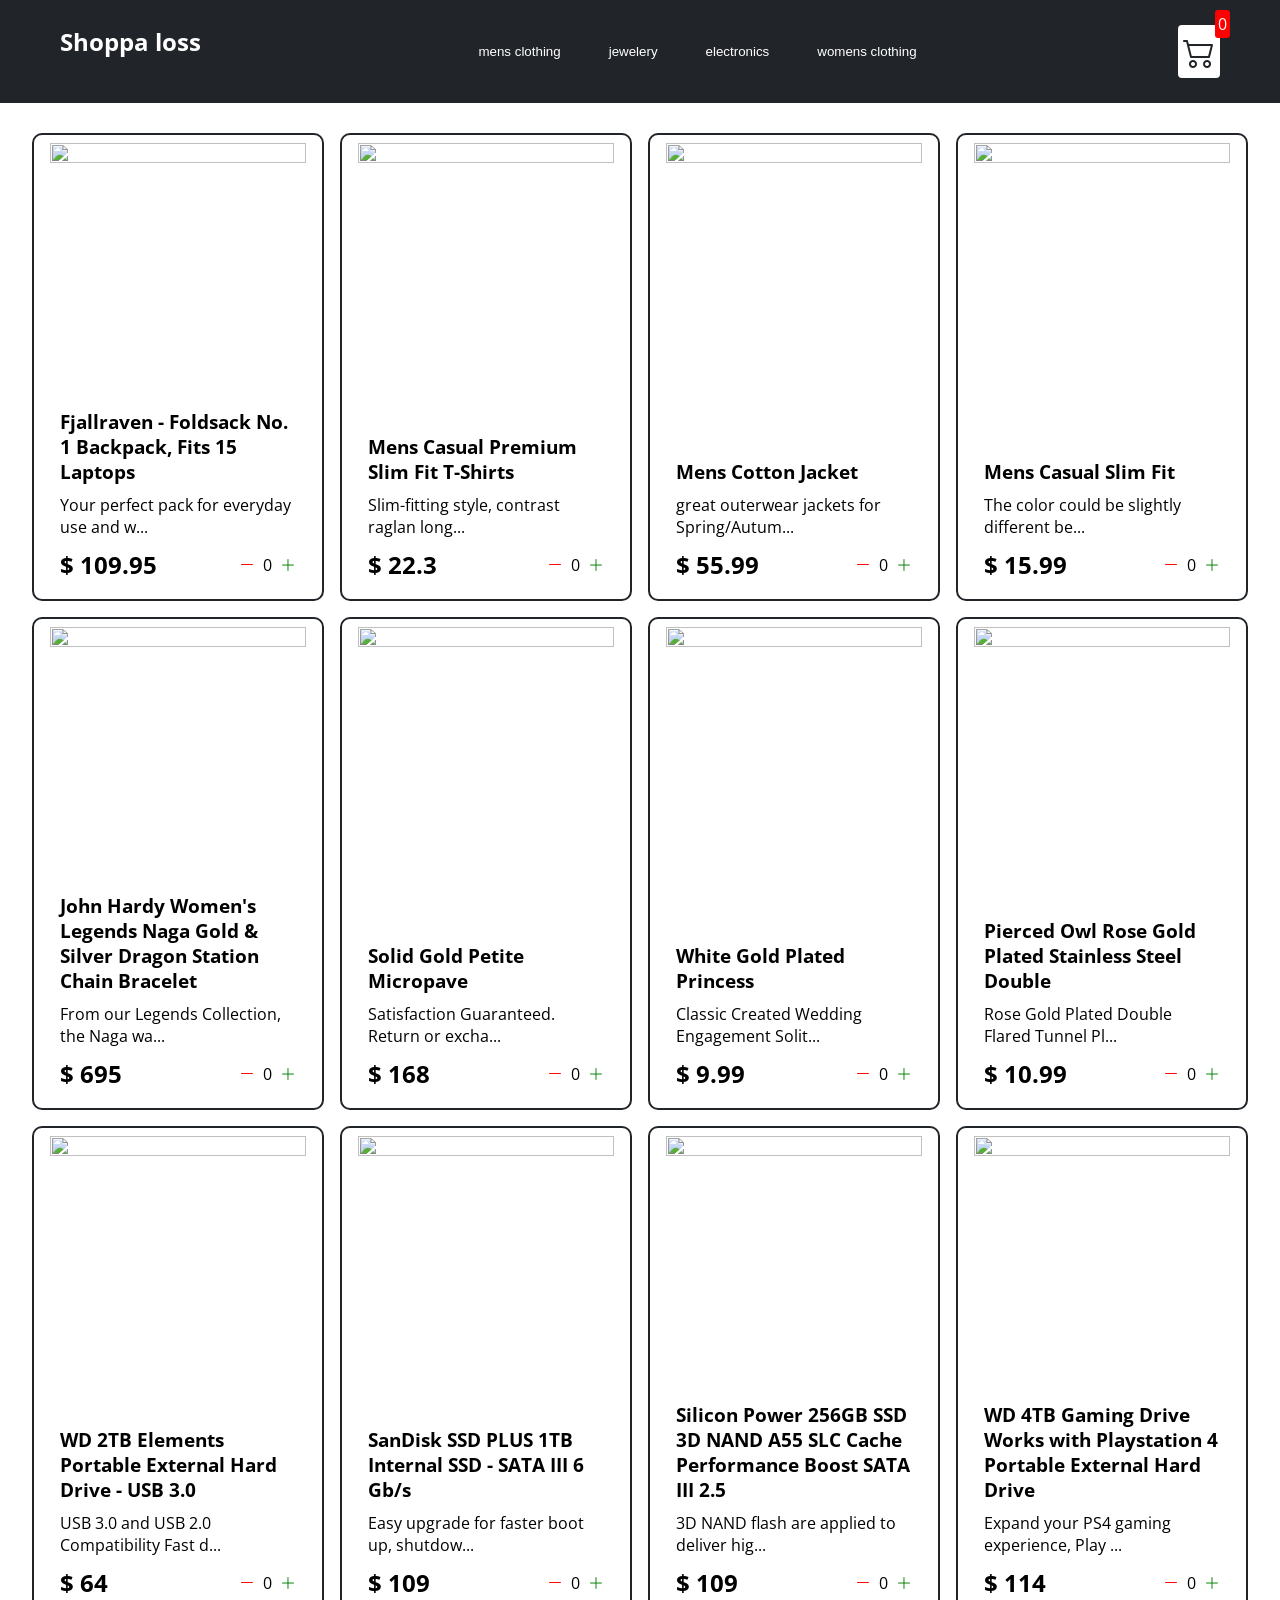
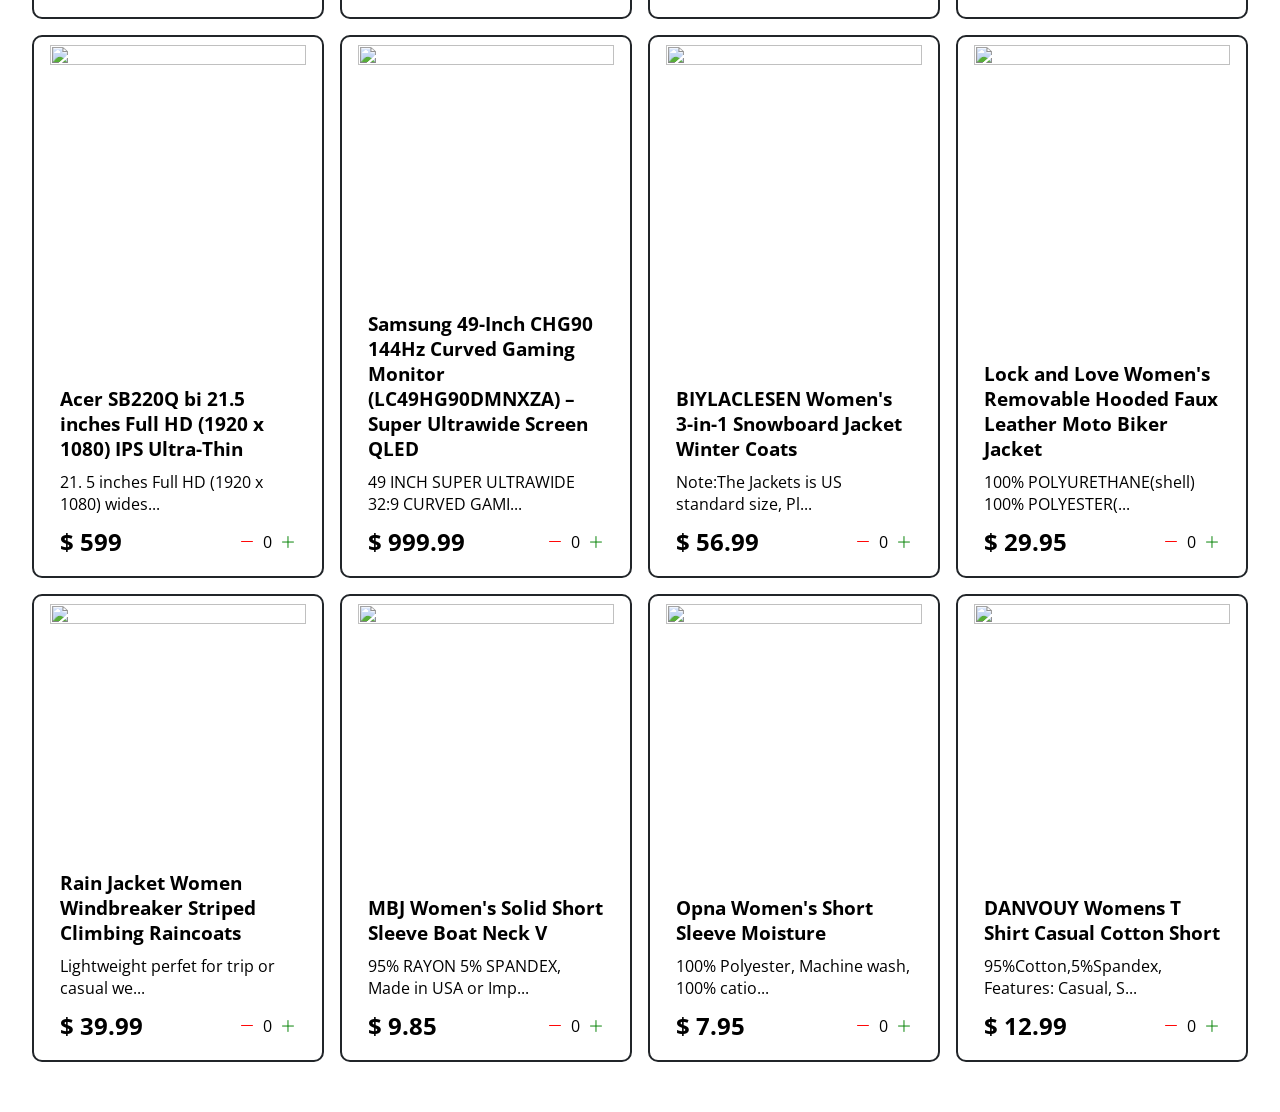
==== index.html @ 0bf96f52 "new files" ====
<!DOCTYPE html>
<html lang="en">
<head>
    <meta charset="UTF-8">
    <meta http-equiv="X-UA-Compatible" content="IE=edge">
    <meta name="viewport" content="width=device-width, initial-scale=1.0">
    <link rel="stylesheet" href="css/style.css">
    <link rel="stylesheet" href="https://cdn.jsdelivr.net/npm/bootstrap-icons@1.8.1/font/bootstrap-icons.css">

    <title>Shoppa loss</title>
    <!-- Google tag (gtag.js) -->
<script async src="https://www.googletagmanager.com/gtag/js?id=G-VNNB9YCB8E"></script>
<script>
  window.dataLayer = window.dataLayer || [];
  function gtag(){dataLayer.push(arguments);}
  gtag('js', new Date());

  gtag('config', 'G-VNNB9YCB8E');
</script>
</head>
<body>
    <div class="navbar">
        <a href="index.html">
          <h2>Shoppa loss</h2>
        </a>

        <ul class="categories" id="categories">
            <!-- Generera knappar för varje kategori. Ha även med en knapp för "All categories" -->
        </ul>
    
        <a href="cart.html">
          <div class="cart">
            <i class="bi bi-cart2"></i>
            <!-- Uppdatera aktuellt antal produkter i kundvagnen här -->
            <div id="cartAmount" class="cartAmount">0</div>
          </div>
        </a>
    
      </div>
    
      <div class="shop" id="shop">
        <!-- Generera dynamisk html för alla produkter här -->
      </div>
    <script src="./js/data.js"></script>
    <script src="./js/main.js"></script>
</body>
</html>
---- css/style.css ----
@import url('https://fonts.googleapis.com/css2?family=Open+Sans&display=swap');

/**
* Default styles
**/

* {
    margin: 0;
    padding: 0;
    box-sizing: border-box;
  }
  
  body {
    font-family: 'Open Sans', sans-serif;

  }
  
  i {
    cursor: pointer;
  }
  
  a {
    text-decoration: none;
    color: white;
  }
  
  /**
  * Navbar
  **/
  
  .navbar {
    display: flex;
    flex-direction: row;
    justify-content: space-between;
    background-color: #212529;
    color: white;
    padding: 25px 60px;
    margin-bottom: 30px;
  }
  
  .cart {
    position: relative;
    background-color: #fff;
    color: #212529;
    font-size: 2rem;
    padding: 5px;
    border-radius: 4px;
  }
  
  .cartAmount {
    position: absolute;
    top: -15px;
    right: -10px;
    font-size: 1rem;
    background-color: red;
    color: white;
    padding: 3px;
    border-radius: 3px;
  }
  
  /**
  * Shoppen - index.html
  **/
  
  .shop {
    display: grid;
    grid-template-columns: repeat(4, minmax(10rem, 1fr));
    gap: 1rem;
    justify-content: center;
    margin-bottom: 50px;
    padding: 0 2rem;
  }
  
  @media (max-width: 900px) {
    .shop {
      grid-template-columns: repeat(2, 223px);
    }
  }
  
  @media (max-width: 500px) {
    .shop {
      grid-template-columns: repeat(1, 223px);
    }
  }
  
  .item {
    border: 2px solid #212529;
    display: flex;
    flex-direction: column;
    border-radius: 10px;
    padding: 0.5rem 1rem;
  }
  .item img {
    width: 100%;
    aspect-ratio: 1 / 1;

  }
  
  .details {
    margin-top: auto;
    display: flex;
    flex-direction: column;
    padding: 10px;
    gap: 10px;
  }
  
  .price-quantity {
    display: flex;
    flex-direction: row;
    justify-content: space-between;
    align-items: center;
  }
  
  .buttons {
    display: flex;
    flex-direction: row;
    gap: 8px;
    font-size: 1rem;
  }
  
  .bi-dash-lg {
    color: red;
  }
  
  .bi-plus-lg {
    color: green;
  }

  .categories {
    display: flex;
  }

  .btnCategory {
   margin-left: 1rem;
   padding: 0 1rem;
   background-color: #212529;
   outline: 0;
   border: 0;
   color: #fff;
  }

  .hide {
    display: none;
  }
  
  /**
  * Shopinng cart - cart.html
  **/
  
  .shopping-cart {
    display: grid;
    grid-template-columns: repeat(1, 30rem);
    justify-content: center;
    gap: 15px;
  }
  
  .cart-item {
    border: 2px solid #212529;
    border-radius: 10px;
    display: flex;
    justify-content: space-between;
    padding: 1rem;
  }
  
  .title-price-x {
    width: 100%;
    display: flex;
    align-items: center;
    justify-content: space-between;
    
  }
  .bi-x-lg {
    color: red;
    font-weight: bold;
    margin-bottom: auto;
  }
  
  .title-price {
    width: 70%;
    display: flex;
    align-items: center;
    gap: 10px;
    font-weight: 800;
  }
  
  .cart-item-price {
    background-color: #212529;
    font-weight: 700;
    color: white;
    border-radius: 4px;
    padding: 3px 6px;
  }
  
  .bi-plus-lg {
    color: green;
  }

  .removeAll {
    display: block;
    background-color: #212529;
    color: white;
    border: none;
    padding: 6px;
    border-radius: 3px;
    cursor: pointer;
    margin-top: 10px;
    background-color: red;
    margin: 0 auto;
    margin-bottom: 1rem;
  }

  .label {
    text-align: center;
  }
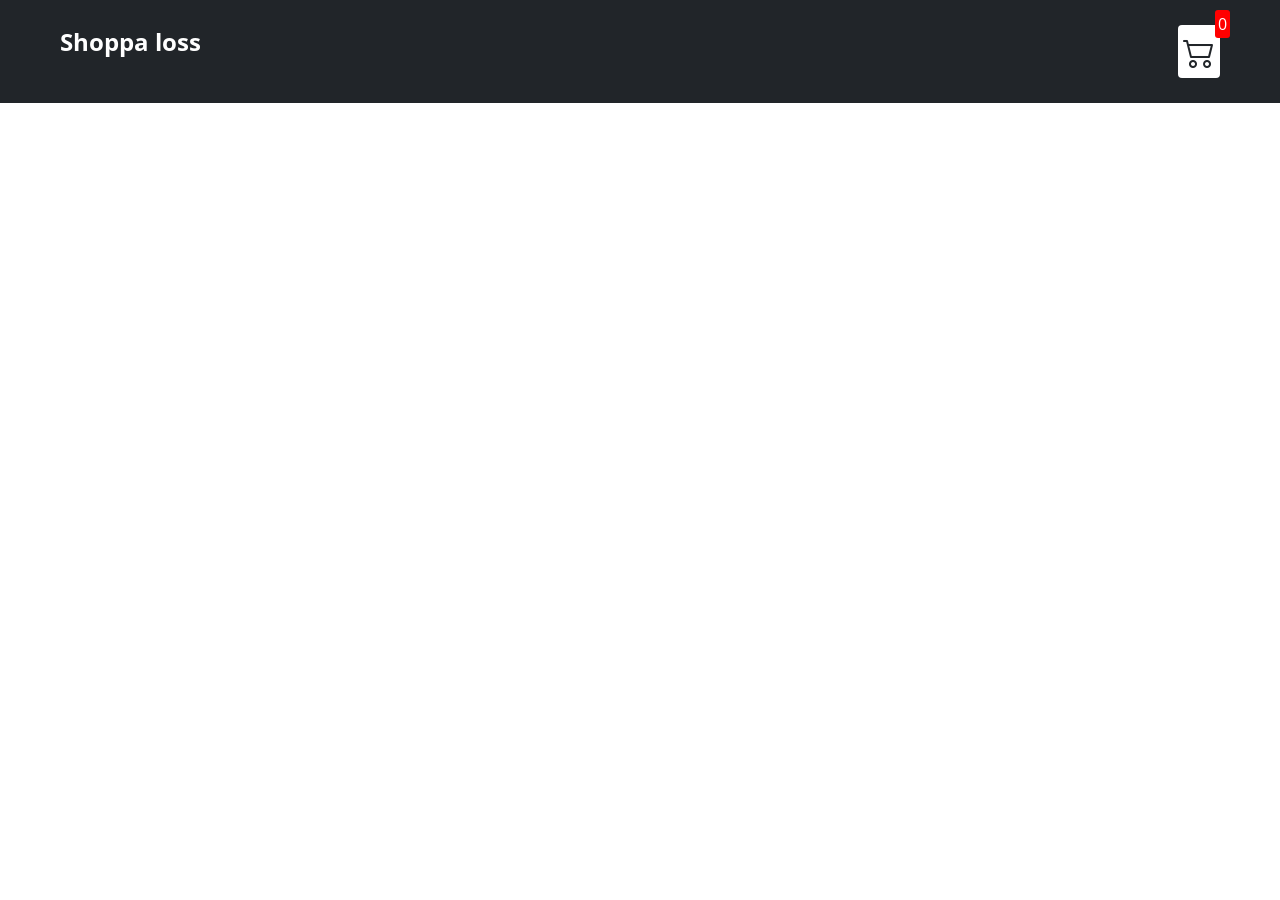
==== commit 40651e70: "added gtag" ====
--- a/index.html
+++ b/index.html
@@ -1,47 +1,48 @@
 <!DOCTYPE html>
 <html lang="en">
+
 <head>
-    <meta charset="UTF-8">
-    <meta http-equiv="X-UA-Compatible" content="IE=edge">
-    <meta name="viewport" content="width=device-width, initial-scale=1.0">
-    <link rel="stylesheet" href="css/style.css">
-    <link rel="stylesheet" href="https://cdn.jsdelivr.net/npm/bootstrap-icons@1.8.1/font/bootstrap-icons.css">
+  <meta charset="UTF-8">
+  <meta http-equiv="X-UA-Compatible" content="IE=edge">
+  <meta name="viewport" content="width=device-width, initial-scale=1.0">
+  <link rel="stylesheet" href="css/style.css">
+  <link rel="stylesheet" href="https://cdn.jsdelivr.net/npm/bootstrap-icons@1.8.1/font/bootstrap-icons.css">
 
-    <title>Shoppa loss</title>
-    <!-- Google tag (gtag.js) -->
-<script async src="https://www.googletagmanager.com/gtag/js?id=G-VNNB9YCB8E"></script>
-<script>
-  window.dataLayer = window.dataLayer || [];
-  function gtag(){dataLayer.push(arguments);}
-  gtag('js', new Date());
+  <title>Shoppa loss</title>
+  <!-- Google tag (gtag.js) -->
+  <script async src="https://www.googletagmanager.com/gtag/js?id=G-X1HRBHZWCG"></script>
+  <script>
+    window.dataLayer = window.dataLayer || [];
+    function gtag() { dataLayer.push(arguments); }
+    gtag('js', new Date());
 
-  gtag('config', 'G-VNNB9YCB8E');
-</script>
-</head>
+    gtag('config', 'G-X1HRBHZWCG');
+  </script>
+
 <body>
-    <div class="navbar">
-        <a href="index.html">
-          <h2>Shoppa loss</h2>
-        </a>
+  <div class="navbar">
+    <a href="index.html">
+      <h2>Shoppa loss</h2>
+    </a>
 
-        <ul class="categories" id="categories">
-            <!-- Generera knappar för varje kategori. Ha även med en knapp för "All categories" -->
-        </ul>
-    
-        <a href="cart.html">
-          <div class="cart">
-            <i class="bi bi-cart2"></i>
-            <!-- Uppdatera aktuellt antal produkter i kundvagnen här -->
-            <div id="cartAmount" class="cartAmount">0</div>
-          </div>
-        </a>
-    
+    <ul class="categories" id="categories">
+      <!-- Generera knappar för varje kategori. Ha även med en knapp för "All categories" -->
+    </ul>
+
+    <a href="cart.html">
+      <div class="cart">
+        <i class="bi bi-cart2"></i>
+        <!-- Uppdatera aktuellt antal produkter i kundvagnen här -->
+        <div id="cartAmount" class="cartAmount">0</div>
       </div>
-    
-      <div class="shop" id="shop">
-        <!-- Generera dynamisk html för alla produkter här -->
-      </div>
-    <script src="./js/data.js"></script>
-    <script src="./js/main.js"></script>
+    </a>
+
+  </div>
+
+  <div class="shop" id="shop">
+    <!-- Generera dynamisk html för alla produkter här -->
+  </div>
+  <script type="module" src="./js/main.js"></script>
 </body>
-</html>
+
+</html>
